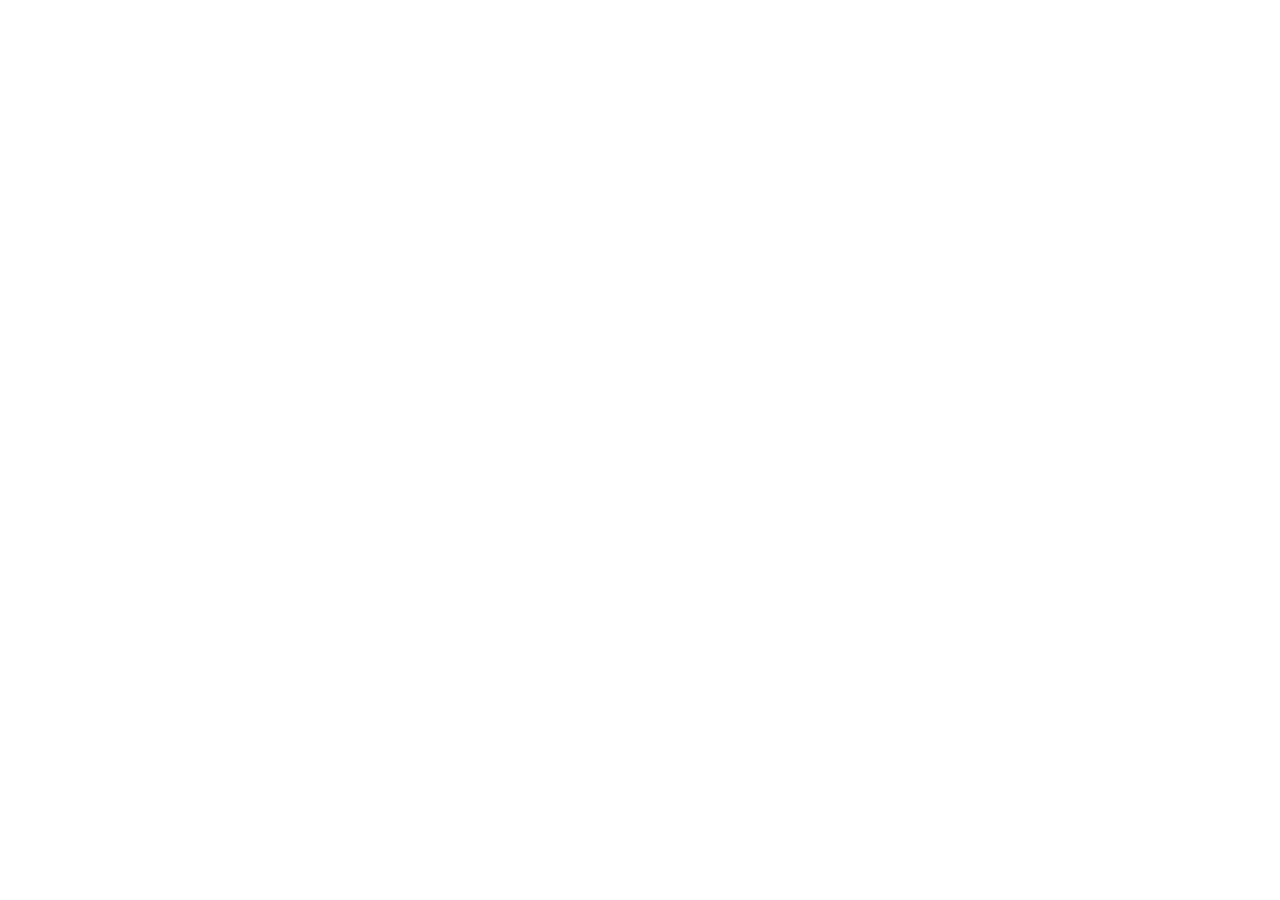
==== index.html @ 81ac7750 "iniciando AV1do 2°bimestre" ====
<!DOCTYPE html>
<html lang="pt-br">
<head>
    <meta charset="UTF-8">
    <meta name="viewport" content="width=device-width, initial-scale=1.0">
    <title>Document</title>
    <link rel="stylesheet" href="css/aiiiii.css">
</head>
<body>
    
</body>
</html>
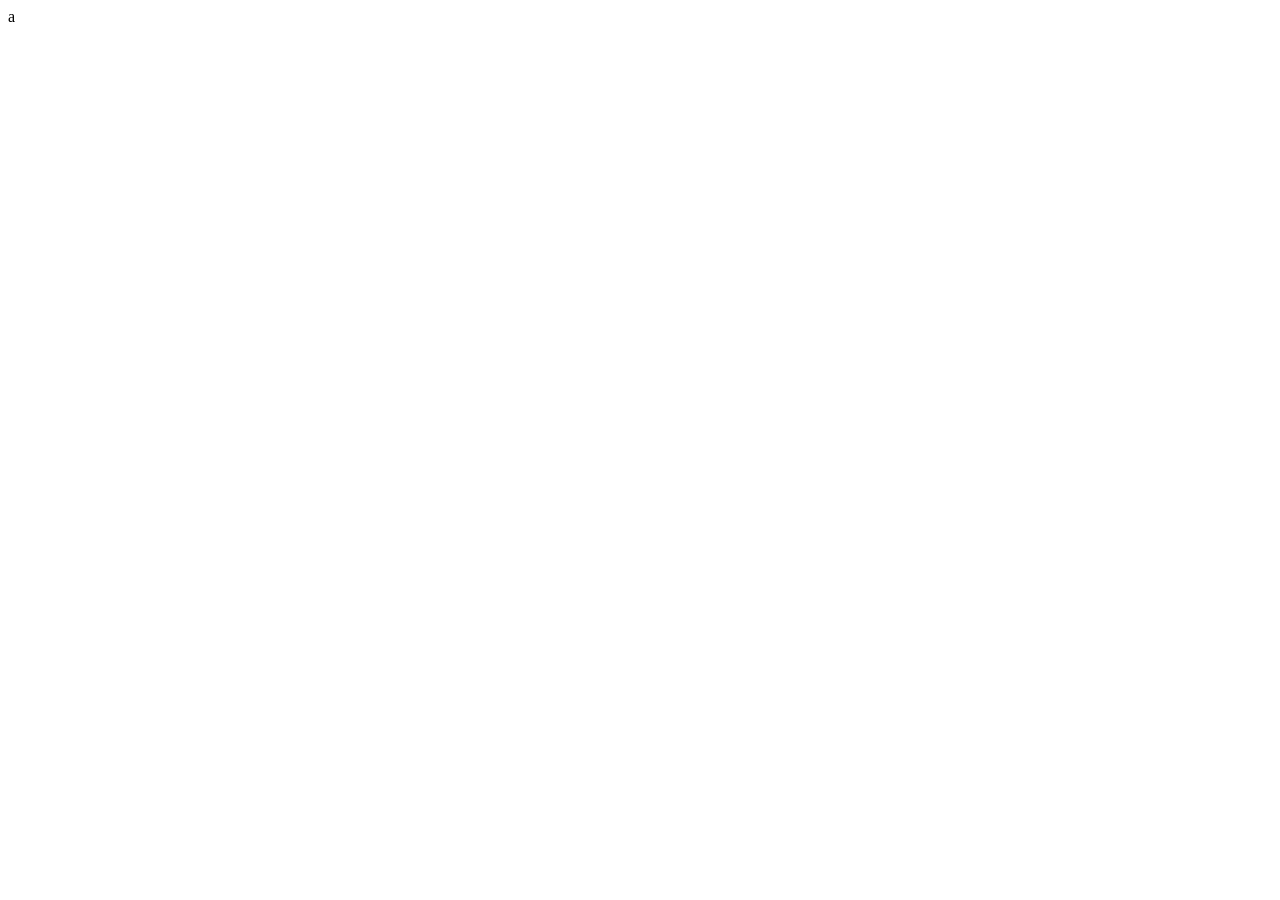
==== commit 773de804: "ss" ====
--- a/index.html
+++ b/index.html
@@ -7,6 +7,6 @@
     <link rel="stylesheet" href="css/aiiiii.css">
 </head>
 <body>
-    
+a
 </body>
 </html>
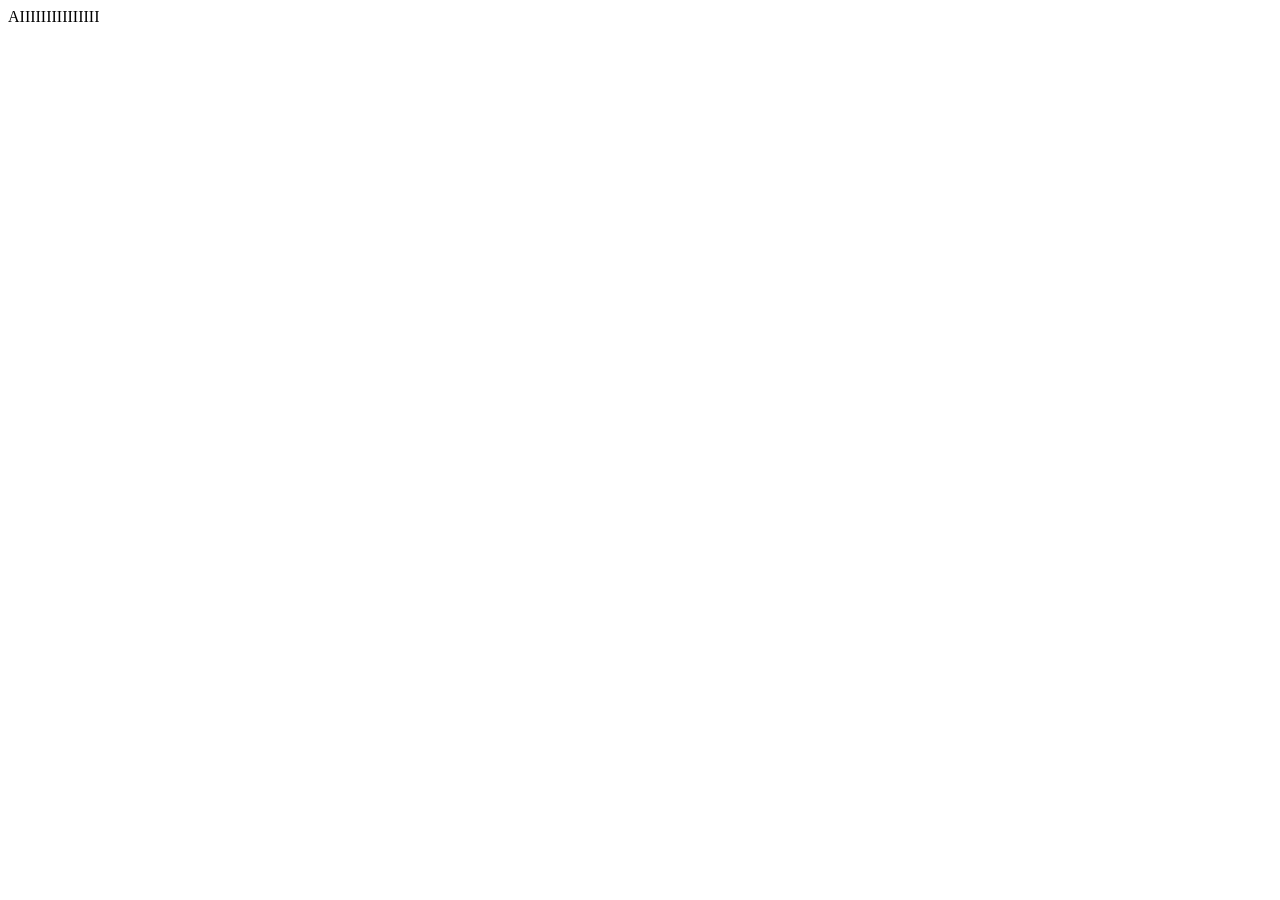
==== commit b80d50ca: "S" ====
--- a/index.html
+++ b/index.html
@@ -7,6 +7,6 @@
     <link rel="stylesheet" href="css/aiiiii.css">
 </head>
 <body>
-a
+AIIIIIIIIIIIIIII
 </body>
 </html>
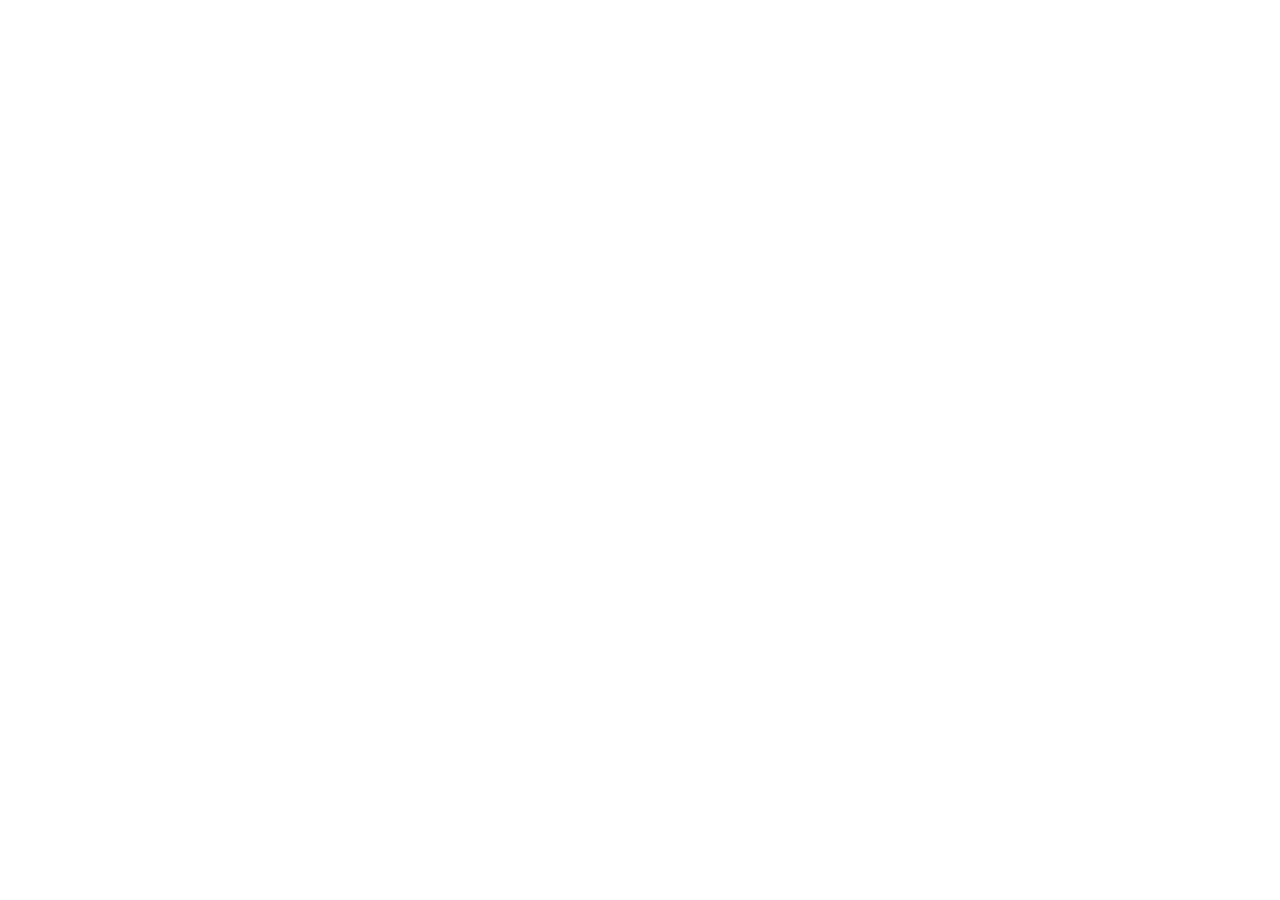
==== commit be4644dc: "LL" ====
--- a/index.html
+++ b/index.html
@@ -7,6 +7,6 @@
     <link rel="stylesheet" href="css/aiiiii.css">
 </head>
 <body>
-AIIIIIIIIIIIIIII
+
 </body>
 </html>
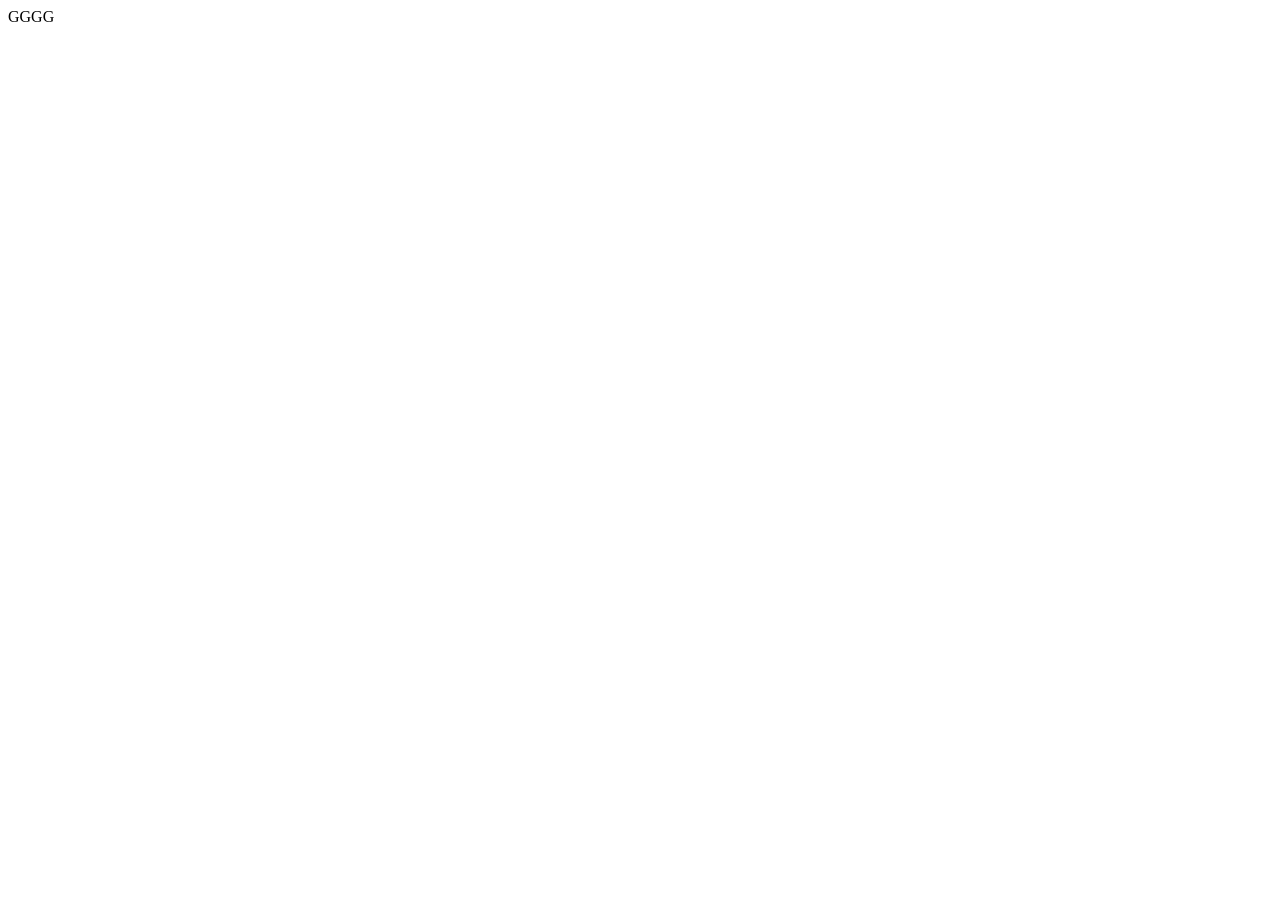
==== commit d8a6d88e: "GG" ====
--- a/index.html
+++ b/index.html
@@ -7,6 +7,6 @@
     <link rel="stylesheet" href="css/aiiiii.css">
 </head>
 <body>
-
+GGGG
 </body>
 </html>
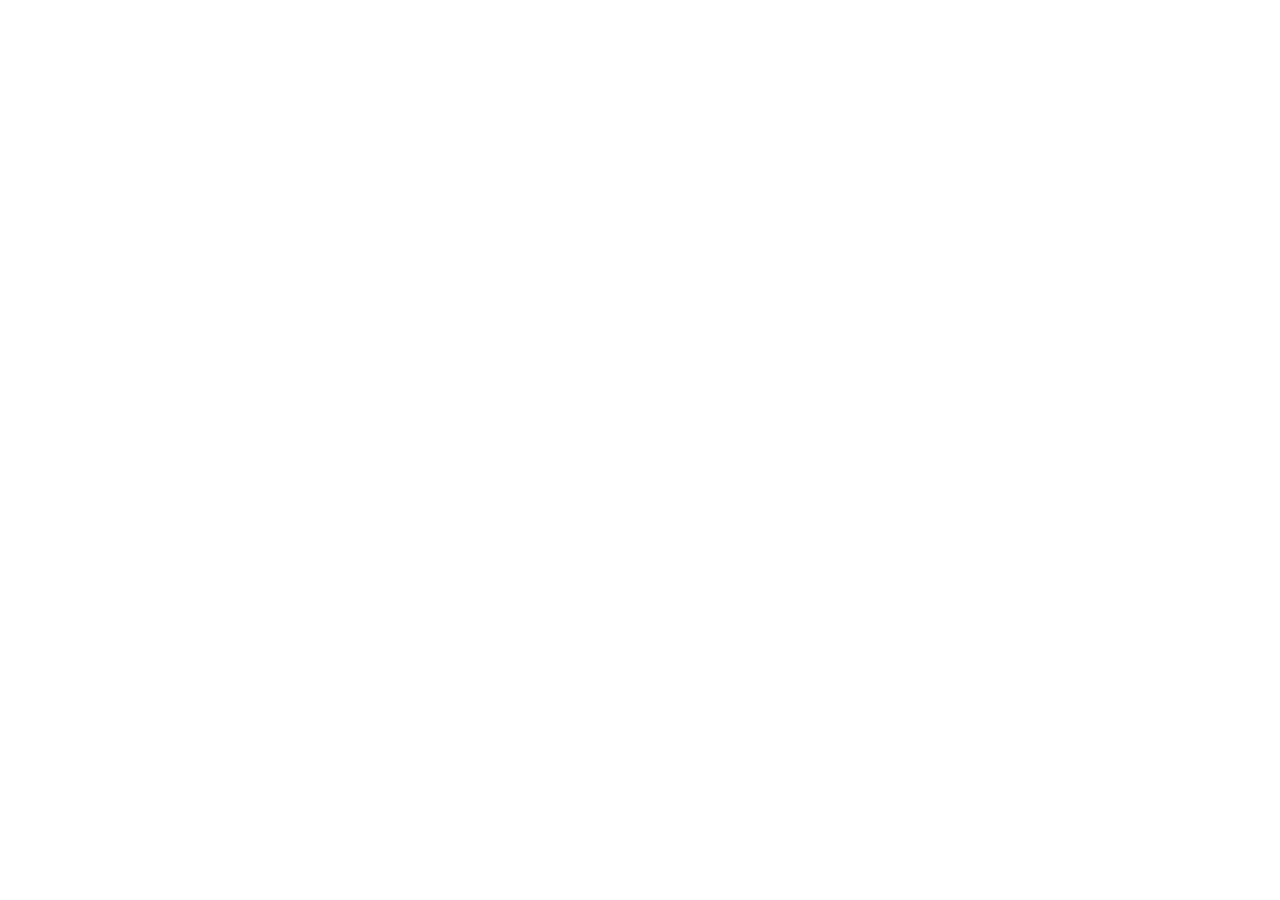
==== commit 3341c483: "G" ====
--- a/index.html
+++ b/index.html
@@ -7,6 +7,6 @@
     <link rel="stylesheet" href="css/aiiiii.css">
 </head>
 <body>
-GGGG
+
 </body>
 </html>
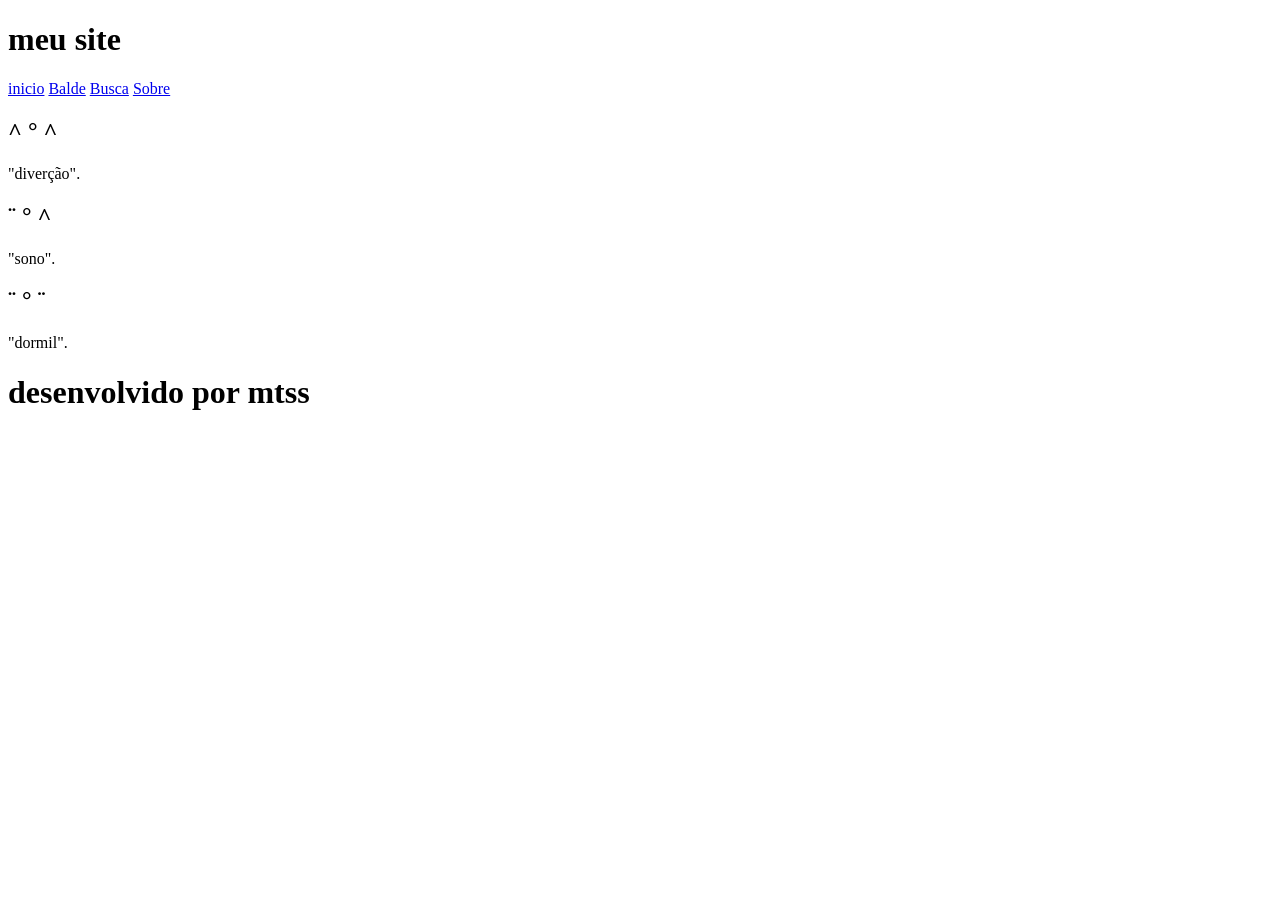
==== commit 1f9b3098: "uu pii" ====
--- a/index.html
+++ b/index.html
@@ -7,6 +7,34 @@
     <link rel="stylesheet" href="css/aiiiii.css">
 </head>
 <body>
+<header>
+    <h1>meu site</h1>
+    </header>
+    <nav>
+       <a href="#">inicio</a>
+       <a href="#^°^">Balde</a>
+       <a href="#-°^">Busca</a>
+       <a href="#¨°¨">Sobre</a>
+    </nav>
+    <main>
+        <section id="^°^">
+                <h2>^ ° ^</h2>
+                <p>"diverção".</p>
+        </section>
+        <section id="-°^">
+                <h2>¨ ° ^</h2>
+                <p>"sono".</p>
+        
+        </section>
+        <section id="¨°¨">
+                <h2>¨ ° ¨</h2>
+                <p>"dormil".</p>
+        
+        </section>
+    </main>
+    <footer>
+        <h1>desenvolvido por mtss</h1>
+    </footer>
 
 </body>
 </html>
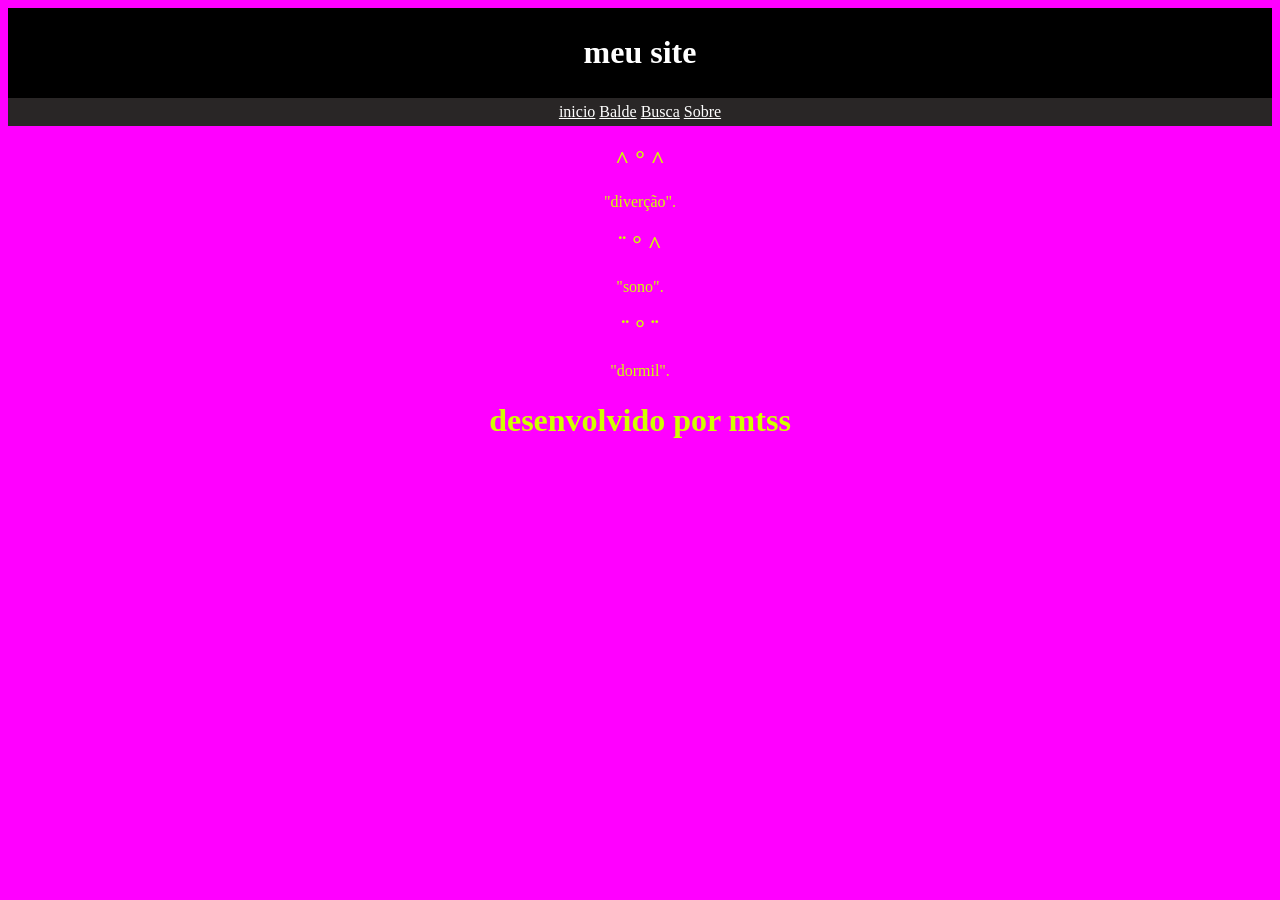
==== commit 7cecd613: "aiiiiiii" ====
--- a/index.html
+++ b/index.html
@@ -4,7 +4,7 @@
     <meta charset="UTF-8">
     <meta name="viewport" content="width=device-width, initial-scale=1.0">
     <title>Document</title>
-    <link rel="stylesheet" href="css/aiiiii.css">
+    <link rel="stylesheet" href="css/aiiiiiiiiiiiiiiiiiiiiiiiii.css">
 </head>
 <body>
 <header>
@@ -18,23 +18,20 @@
     </nav>
     <main>
         <section id="^°^">
-                <h2>^ ° ^</h2>
+                <h1>^ ° ^</h1>
                 <p>"diverção".</p>
         </section>
         <section id="-°^">
-                <h2>¨ ° ^</h2>
+                <h1>¨ ° ^</h1>
                 <p>"sono".</p>
-        
         </section>
         <section id="¨°¨">
-                <h2>¨ ° ¨</h2>
+                <h1>¨ ° ¨</h1>
                 <p>"dormil".</p>
-        
         </section>
     </main>
     <footer>
         <h1>desenvolvido por mtss</h1>
     </footer>
-
 </body>
 </html>
--- a/css/aiiiiiiiiiiiiiiiiiiiiiiiii.css
+++ b/css/aiiiiiiiiiiiiiiiiiiiiiiiii.css
@@ -0,0 +1,20 @@
+body {
+   color: rgb(208, 255, 0);
+    background-color: rgb(255, 0, 255);
+    text-align: center;
+}
+header {
+    background-color: rgb(0, 0, 0);
+    text-align: center;
+    color: rgb(255, 255, 255);
+    padding: 5px;
+}
+nav{
+    background-color: rgb(41, 38, 38);
+    text-align: center;
+    padding: 5px;
+}
+nav a{
+    color: rgb(255, 255, 255);
+    text-align: center;
+}
